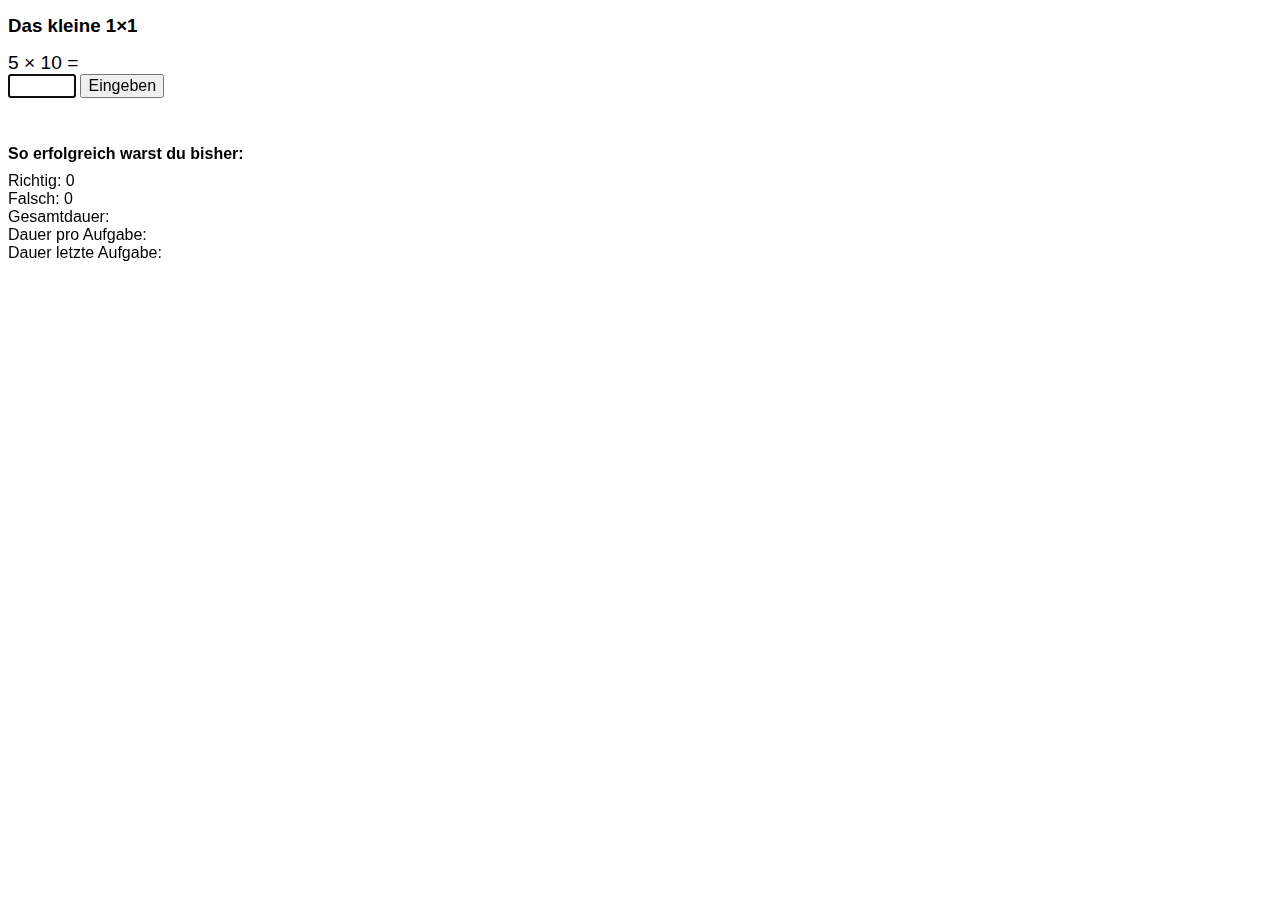
==== einmaleins.html @ 80c69cf4 "Initial checkin" ====
<!DOCTYPE html>
<html lang="de">

<head>
    <meta charset="utf-8">
    <title>Kleines Einmaleins</title>
    <link rel="stylesheet" href="styles/calc.css">
    <script src="js/einmaleins.js"></script>
    <meta name="viewport" content="width = device-width, initial-scale = 1.0">
</head>

<body>
    <h3>Das kleine 1×1</h3>
    <form id="calc">
        <div id="calcRow"><span id="calcString"></span> =</div>
        <input inputmode="numeric" pattern="[0-9]{1,3}" type="tel" maxlength="3" id="solution" autocomplete="off"/>
        <button type="submit" id="submit">Eingeben</svg></button>
    </form>
    <div id="feedbackDiv">&nbsp;</div>
    <div id="sumsContainer">
        <h4>So erfolgreich warst du bisher:</h4>
        <div id="right">Richtig: <span id="sumRight">0</span></div>
        <div id="wrong">Falsch: <span id="sumWrong">0</span></div>
        <div>Gesamtdauer: <span id="durationTotal"></span></div>
        <div>Dauer pro Aufgabe: <span id="durationPerCalc"></span></div>
        <div>Dauer letzte Aufgabe: <span id="durationLastCalc"></span></div>
    </div>
    <div id="wrongContainer">
        <button type="button" id="butRecapWrong">Falsche üben</button>
        <div id="listWrongContainer">
            <h4>Das musst du noch üben:</h4>
            <ul id="listWrong">
            </ul>
        </div>
    </div>
</body>

</html>
---- styles/calc.css ----
*, *:before, *:after {
    box-sizing: inherit;
}
body { 
    font-family: "Segoe UI",Roboto,Calibri,-apple-system,BlinkMacSystemFont,"PT Sans",Oxygen-Sans,Ubuntu,Cantarell,"Helvetica Neue",sans-serif;
    font-size: 16px;
}
ul {
    list-style-type: none;
    margin-block-start: 0.5rem;
    margin-block-end: 0.5rem;
}
li.selected span{
    background-color: #ffc600;
}
#calcRow {
    font-size: larger;
}
#feedbackDiv {
    font-size: 2em;
}
button, [type=button], [type=reset], [type=submit] {
    -webkit-appearance: button;
}
button, select {
    text-transform: none;
}
button, input {
    overflow: visible;
}
button, input, select, textarea, optgroup {
    font: inherit;
    margin: 0;
}
button:active {
    border-style: inset;
}
h3 {
    margin-top: 0.8em;
    margin-bottom: 0.8em;
}
h4 {
    margin-top: 0.6em;
    margin-bottom: 0.6em;
}
input#solution {
    width: 60px;
}
/* Pfeile am Ende eines Number-Input-Feldes ausblenden */
/* Chrome, Safari, Edge, Opera */
input::-webkit-outer-spin-button,
input::-webkit-inner-spin-button {
  -webkit-appearance: none;
  margin: 0;
}

/* Firefox */
input[type=number] {
  -moz-appearance:textfield;
}

#wrongContainer {
    margin-top: 1rem;
}
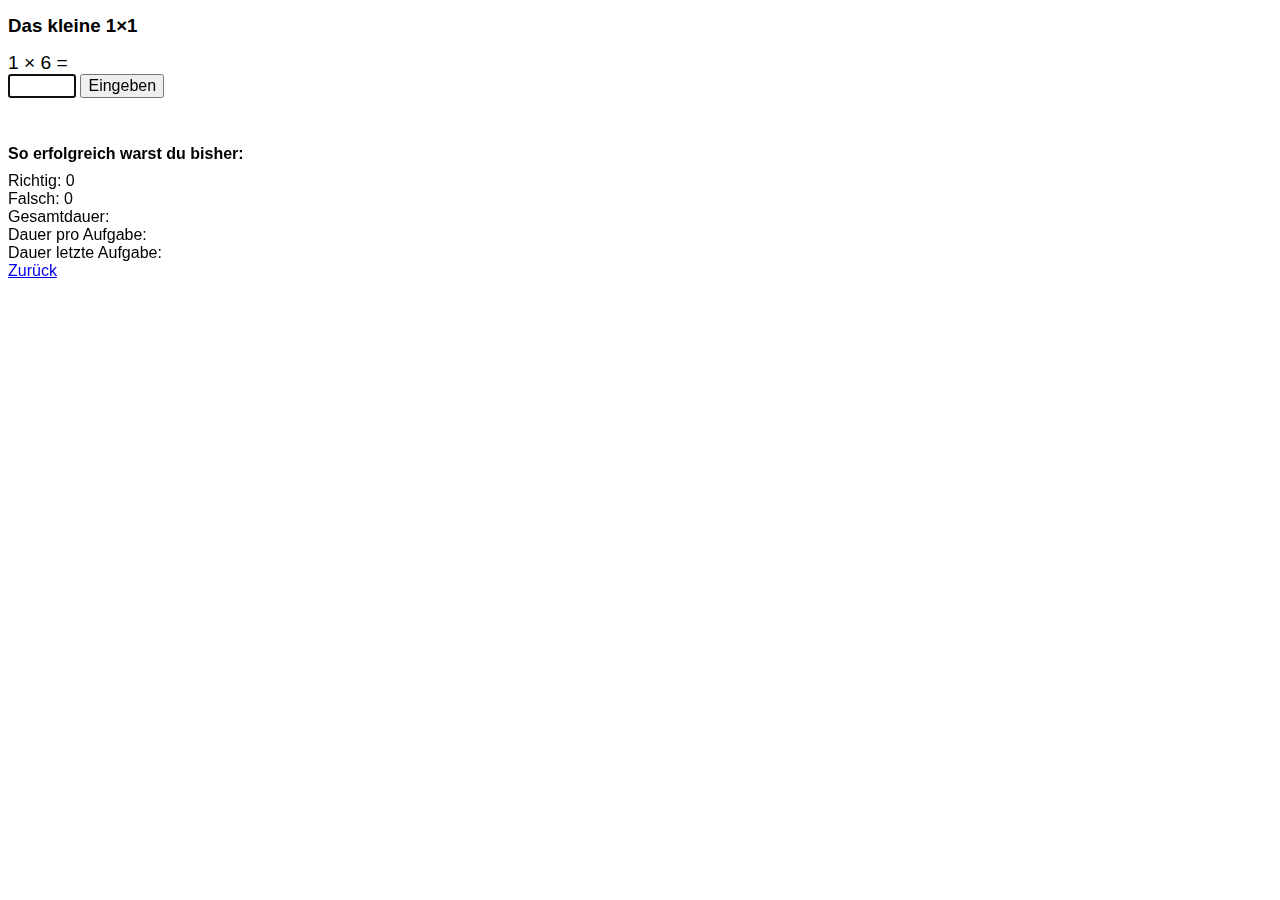
==== commit 40eff180: "Added link back to index.html" ====
--- a/einmaleins.html
+++ b/einmaleins.html
@@ -5,7 +5,8 @@
     <meta charset="utf-8">
     <title>Kleines Einmaleins</title>
     <link rel="stylesheet" href="styles/calc.css">
-    <script src="js/einmaleins.js"></script>
+    <script src="js/practicemath.js"></script>
+    <script src="js/multiply.js"></script>
     <meta name="viewport" content="width = device-width, initial-scale = 1.0">
 </head>
 
@@ -33,6 +34,7 @@
             </ul>
         </div>
     </div>
+    <a href="index.html">Zurück</a>
 </body>
 
 </html>